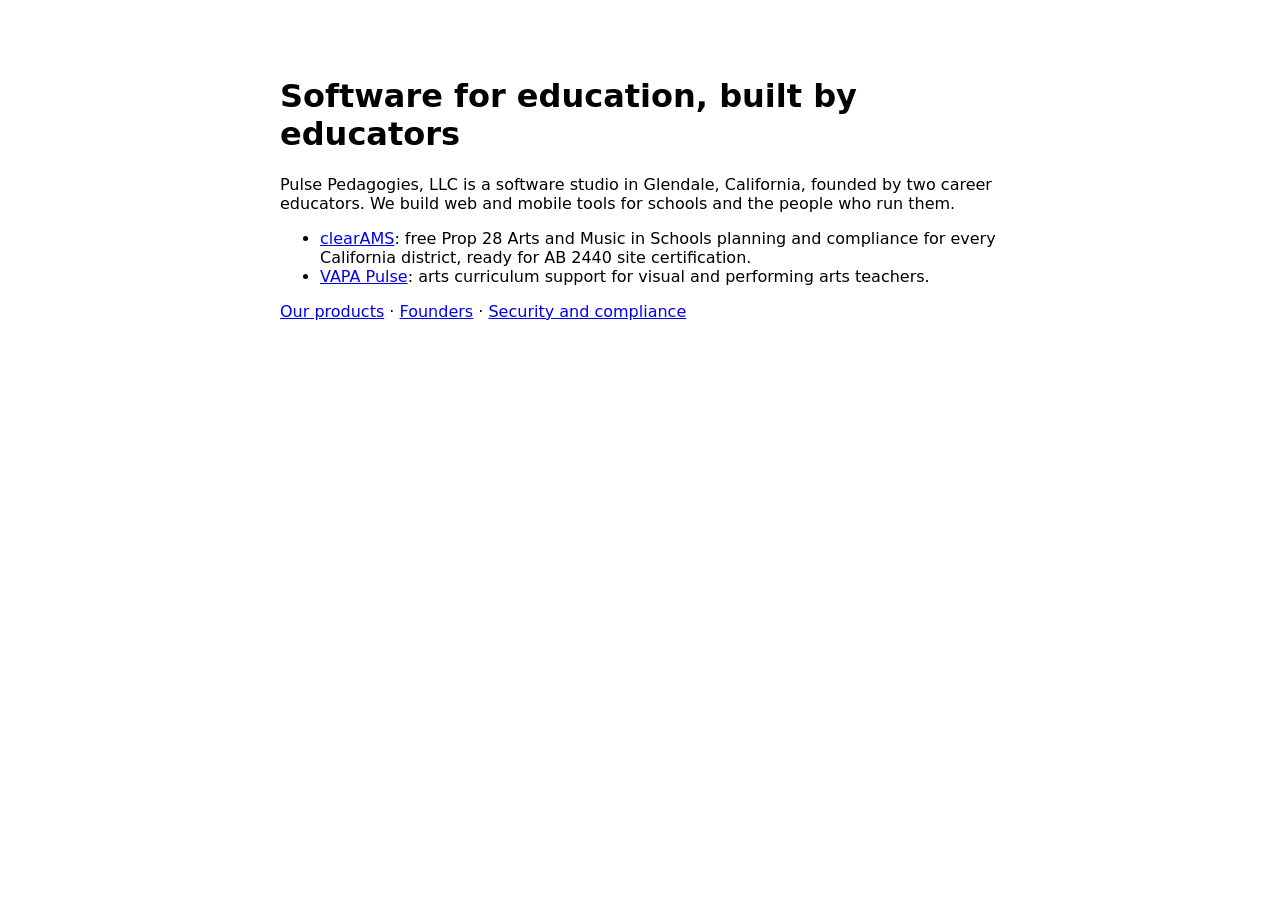
==== index.html @ 89dd2d68 "SEO: robots, sitemap, canonicals, structured data, crawlable fallback" ====
<!doctype html>
<html lang="en">
  <head>
    <meta charset="UTF-8" />
    <meta name="viewport" content="width=device-width, initial-scale=1.0" />
    <link rel="icon" type="image/png" sizes="32x32" href="/favicon-32.png" />
    <link rel="icon" type="image/png" sizes="48x48" href="/favicon-48.png" />
    <link rel="apple-touch-icon" href="/apple-touch-icon.png" />
    <link rel="manifest" href="/site.webmanifest" />
    <meta name="theme-color" content="#1A1A1A" />
    <meta
      name="description"
      content="Pulse Pedagogies is a Glendale, CA software studio founded by educators. Makers of clearAMS (free Prop 28 planning) and VAPA Pulse for arts teachers."
    />
    <meta property="og:image" content="https://pulsepedagogies.com/og-image.jpg" />
    <meta property="og:image:width" content="1200" />
    <meta property="og:image:height" content="630" />
    <meta property="og:image:alt" content="Pulse Pedagogies, LLC" />
    <meta name="twitter:card" content="summary_large_image" />
    <meta property="og:title" content="Pulse Pedagogies · Software for Education, Built by Educators" />
    <meta
      property="og:description"
      content="Pulse Pedagogies is a Glendale, CA software studio founded by educators. Makers of clearAMS (free Prop 28 planning) and VAPA Pulse for arts teachers."
    />
    <title>Pulse Pedagogies · Software for Education, Built by Educators</title>
      <link rel="canonical" href="https://pulsepedagogies.com/" />
    <meta property="og:url" content="https://pulsepedagogies.com/" />
    <meta property="og:type" content="website" />
    <meta property="og:site_name" content="Pulse Pedagogies" />
    <script type="application/ld+json">{"@context":"https://schema.org","@graph":[{"@type":"Organization","@id":"https://pulsepedagogies.com/#org","name":"Pulse Pedagogies, LLC","url":"https://pulsepedagogies.com","logo":"https://pulsepedagogies.com/brand/icon-512.png","description":"A software studio in Glendale, California, founded by educators. Makers of clearAMS and VAPA Pulse.","address":{"@type":"PostalAddress","addressLocality":"Glendale","addressRegion":"CA","addressCountry":"US"},"founder":[{"@id":"https://pulsepedagogies.com/#emil"},{"@id":"https://pulsepedagogies.com/#satenik"}],"owns":[{"@type":"SoftwareApplication","name":"clearAMS","url":"https://clearams.app","applicationCategory":"BusinessApplication"},{"@type":"SoftwareApplication","name":"VAPA Pulse","url":"https://vapapulse.com","applicationCategory":"EducationalApplication"}]},{"@type":"Person","@id":"https://pulsepedagogies.com/#emil","name":"Emil Ahangarzadeh","honorificSuffix":"Ed.D.","jobTitle":"CEO & CTO, Co-Founder","worksFor":{"@id":"https://pulsepedagogies.com/#org"},"award":"2026–27 Outstanding Administrator of Visual and Performing Arts, California Art Education Association","sameAs":["https://www.linkedin.com/in/emil-ahangarzadeh"]},{"@type":"Person","@id":"https://pulsepedagogies.com/#satenik","name":"Satenik Ahangarzadeh","honorificSuffix":"M.Ed.","jobTitle":"COO, Co-Founder","worksFor":{"@id":"https://pulsepedagogies.com/#org"},"sameAs":["https://www.linkedin.com/in/satenik-grigoryan-aa931731"],"image":"https://pulsepedagogies.com/satenik.jpg"}]}</script>
  </head>
  <body>
    <div id="root"><main style="max-width:720px;margin:0 auto;padding:48px 24px;font-family:system-ui,sans-serif"><h1>Software for education, built by educators</h1><p>Pulse Pedagogies, LLC is a software studio in Glendale, California, founded by two career educators. We build web and mobile tools for schools and the people who run them.</p><ul><li><a href="https://clearams.app">clearAMS</a>: free Prop 28 Arts and Music in Schools planning and compliance for every California district, ready for AB 2440 site certification.</li><li><a href="https://vapapulse.com">VAPA Pulse</a>: arts curriculum support for visual and performing arts teachers.</li></ul><p><a href="/products">Our products</a> · <a href="/company">Founders</a> · <a href="/compliance">Security and compliance</a></p></main></div>
    <script type="module" src="/src/portfolio/main.tsx"></script>
  </body>
</html>
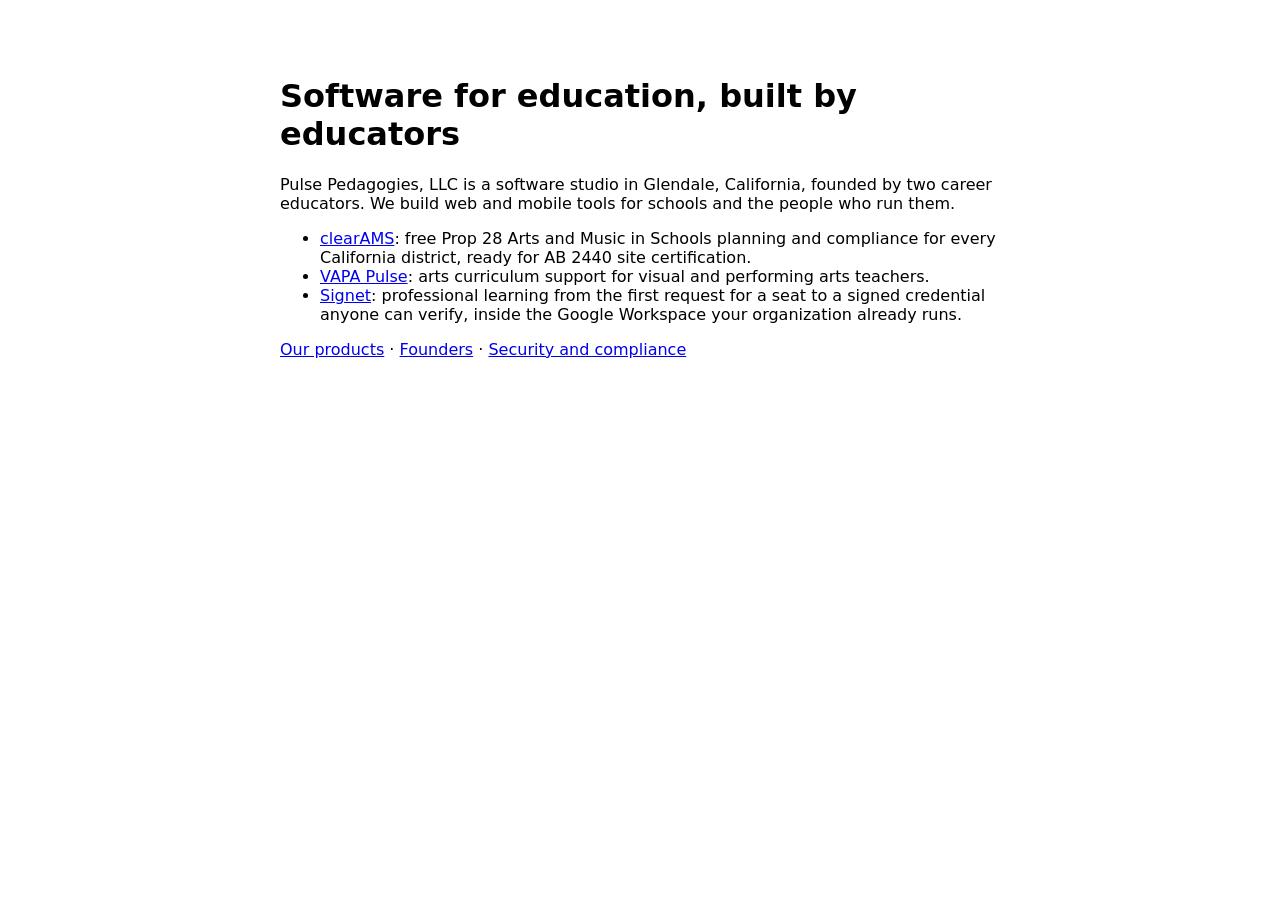
==== commit 886d3e04: "Ship Signet on the site: live status, link to signetsystems.net Signet is in production at signetsys" ====
--- a/index.html
+++ b/index.html
@@ -10,7 +10,7 @@
     <meta name="theme-color" content="#1A1A1A" />
     <meta
       name="description"
-      content="Pulse Pedagogies is a Glendale, CA software studio founded by educators. Makers of clearAMS (free Prop 28 planning) and VAPA Pulse for arts teachers."
+      content="Pulse Pedagogies is a Glendale, CA software studio founded by educators. Makers of clearAMS (free Prop 28 planning), VAPA Pulse for arts teachers, and Signet for professional learning."
     />
     <meta property="og:image" content="https://pulsepedagogies.com/og-image.jpg" />
     <meta property="og:image:width" content="1200" />
@@ -20,17 +20,17 @@
     <meta property="og:title" content="Pulse Pedagogies · Software for Education, Built by Educators" />
     <meta
       property="og:description"
-      content="Pulse Pedagogies is a Glendale, CA software studio founded by educators. Makers of clearAMS (free Prop 28 planning) and VAPA Pulse for arts teachers."
+      content="Pulse Pedagogies is a Glendale, CA software studio founded by educators. Makers of clearAMS (free Prop 28 planning), VAPA Pulse for arts teachers, and Signet for professional learning."
     />
     <title>Pulse Pedagogies · Software for Education, Built by Educators</title>
       <link rel="canonical" href="https://pulsepedagogies.com/" />
     <meta property="og:url" content="https://pulsepedagogies.com/" />
     <meta property="og:type" content="website" />
     <meta property="og:site_name" content="Pulse Pedagogies" />
-    <script type="application/ld+json">{"@context":"https://schema.org","@graph":[{"@type":"Organization","@id":"https://pulsepedagogies.com/#org","name":"Pulse Pedagogies, LLC","url":"https://pulsepedagogies.com","logo":"https://pulsepedagogies.com/brand/icon-512.png","description":"A software studio in Glendale, California, founded by educators. Makers of clearAMS and VAPA Pulse.","address":{"@type":"PostalAddress","addressLocality":"Glendale","addressRegion":"CA","addressCountry":"US"},"founder":[{"@id":"https://pulsepedagogies.com/#emil"},{"@id":"https://pulsepedagogies.com/#satenik"}],"owns":[{"@type":"SoftwareApplication","name":"clearAMS","url":"https://clearams.app","applicationCategory":"BusinessApplication"},{"@type":"SoftwareApplication","name":"VAPA Pulse","url":"https://vapapulse.com","applicationCategory":"EducationalApplication"}]},{"@type":"Person","@id":"https://pulsepedagogies.com/#emil","name":"Emil Ahangarzadeh","honorificSuffix":"Ed.D.","jobTitle":"CEO & CTO, Co-Founder","worksFor":{"@id":"https://pulsepedagogies.com/#org"},"award":"2026–27 Outstanding Administrator of Visual and Performing Arts, California Art Education Association","sameAs":["https://www.linkedin.com/in/emil-ahangarzadeh"]},{"@type":"Person","@id":"https://pulsepedagogies.com/#satenik","name":"Satenik Ahangarzadeh","honorificSuffix":"M.Ed.","jobTitle":"COO, Co-Founder","worksFor":{"@id":"https://pulsepedagogies.com/#org"},"sameAs":["https://www.linkedin.com/in/satenik-grigoryan-aa931731"],"image":"https://pulsepedagogies.com/satenik.jpg"}]}</script>
+    <script type="application/ld+json">{"@context":"https://schema.org","@graph":[{"@type":"Organization","@id":"https://pulsepedagogies.com/#org","name":"Pulse Pedagogies, LLC","url":"https://pulsepedagogies.com","logo":"https://pulsepedagogies.com/brand/icon-512.png","sameAs":["https://www.linkedin.com/company/pulse-pedagogies-llc/","https://www.youtube.com/channel/UCRoGfS2mMqroZtwMoLTaMMw"],"description":"A software studio in Glendale, California, founded by educators. Makers of clearAMS, VAPA Pulse and Signet.","address":{"@type":"PostalAddress","addressLocality":"Glendale","addressRegion":"CA","addressCountry":"US"},"founder":[{"@id":"https://pulsepedagogies.com/#emil"},{"@id":"https://pulsepedagogies.com/#satenik"}],"owns":[{"@type":"SoftwareApplication","name":"clearAMS","url":"https://clearams.app","applicationCategory":"BusinessApplication"},{"@type":"SoftwareApplication","name":"VAPA Pulse","url":"https://vapapulse.com","applicationCategory":"EducationalApplication"},{"@type":"SoftwareApplication","name":"Signet","url":"https://signetsystems.net","applicationCategory":"BusinessApplication"}]},{"@type":"Person","@id":"https://pulsepedagogies.com/#emil","name":"Emil Ahangarzadeh","honorificSuffix":"Ed.D.","jobTitle":"CEO & CTO, Co-Founder","worksFor":{"@id":"https://pulsepedagogies.com/#org"},"award":"2026–27 Outstanding Administrator of Visual and Performing Arts, California Art Education Association","sameAs":["https://www.linkedin.com/in/emil-ahangarzadeh"]},{"@type":"Person","@id":"https://pulsepedagogies.com/#satenik","name":"Satenik Ahangarzadeh","honorificSuffix":"M.Ed.","jobTitle":"COO, Co-Founder","worksFor":{"@id":"https://pulsepedagogies.com/#org"},"sameAs":["https://www.linkedin.com/in/satenik-grigoryan-aa931731"],"image":"https://pulsepedagogies.com/satenik.jpg"}]}</script>
   </head>
   <body>
-    <div id="root"><main style="max-width:720px;margin:0 auto;padding:48px 24px;font-family:system-ui,sans-serif"><h1>Software for education, built by educators</h1><p>Pulse Pedagogies, LLC is a software studio in Glendale, California, founded by two career educators. We build web and mobile tools for schools and the people who run them.</p><ul><li><a href="https://clearams.app">clearAMS</a>: free Prop 28 Arts and Music in Schools planning and compliance for every California district, ready for AB 2440 site certification.</li><li><a href="https://vapapulse.com">VAPA Pulse</a>: arts curriculum support for visual and performing arts teachers.</li></ul><p><a href="/products">Our products</a> · <a href="/company">Founders</a> · <a href="/compliance">Security and compliance</a></p></main></div>
+    <div id="root"><main style="max-width:720px;margin:0 auto;padding:48px 24px;font-family:system-ui,sans-serif"><h1>Software for education, built by educators</h1><p>Pulse Pedagogies, LLC is a software studio in Glendale, California, founded by two career educators. We build web and mobile tools for schools and the people who run them.</p><ul><li><a href="https://clearams.app">clearAMS</a>: free Prop 28 Arts and Music in Schools planning and compliance for every California district, ready for AB 2440 site certification.</li><li><a href="https://vapapulse.com">VAPA Pulse</a>: arts curriculum support for visual and performing arts teachers.</li><li><a href="https://signetsystems.net">Signet</a>: professional learning from the first request for a seat to a signed credential anyone can verify, inside the Google Workspace your organization already runs.</li></ul><p><a href="/products">Our products</a> · <a href="/company">Founders</a> · <a href="/compliance">Security and compliance</a></p></main></div>
     <script type="module" src="/src/portfolio/main.tsx"></script>
   </body>
 </html>
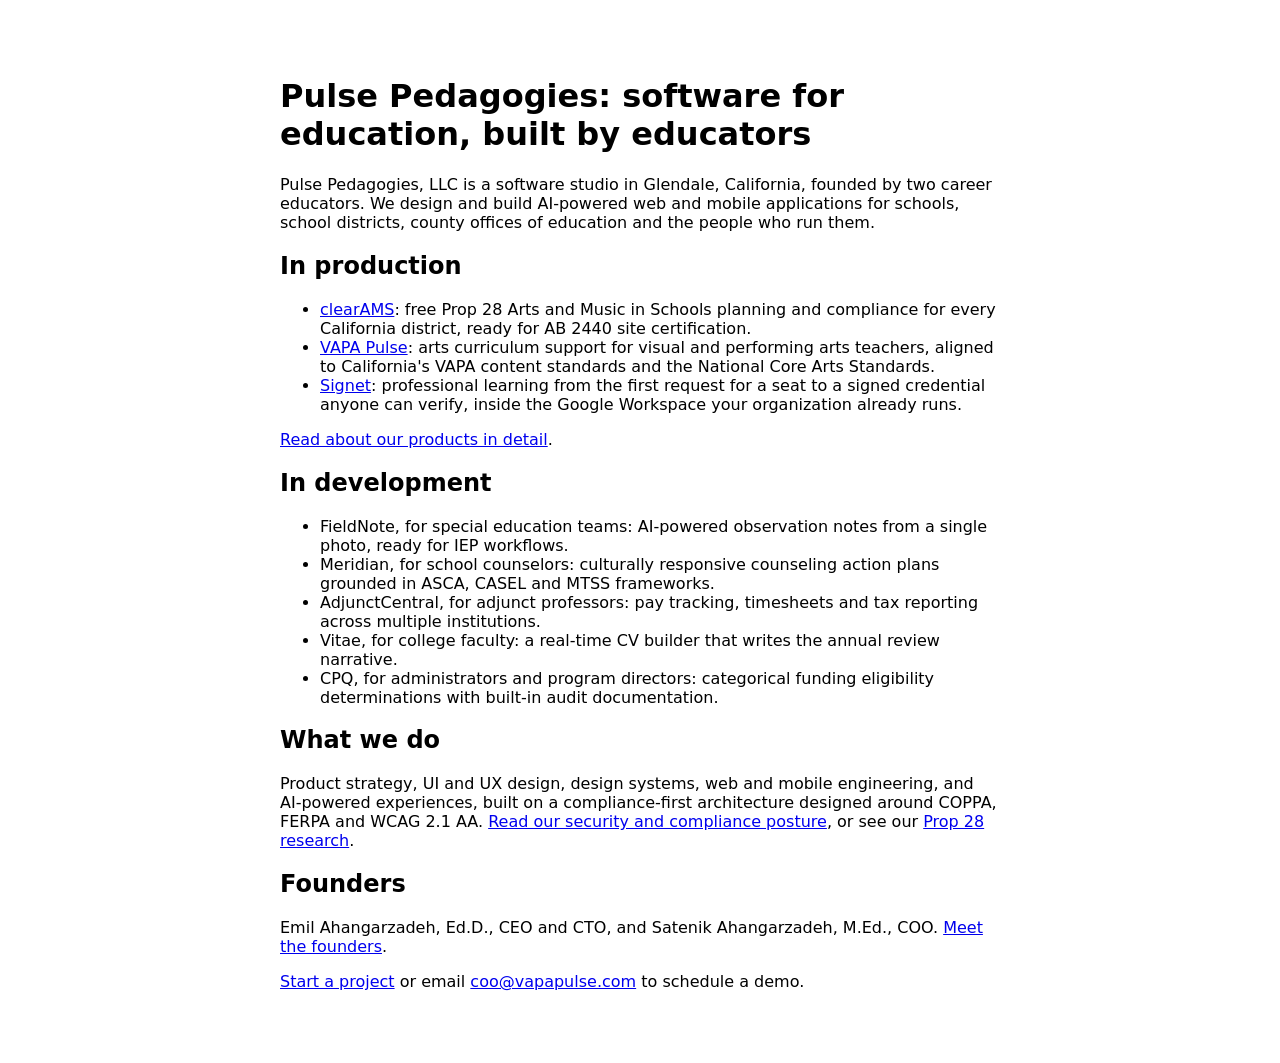
==== commit a1167193: "SEO: fuller crawlable HTML, sitewide internal links, noindex pages.dev - Server HTML on all six page" ====
--- a/index.html
+++ b/index.html
@@ -30,7 +30,30 @@
     <script type="application/ld+json">{"@context":"https://schema.org","@graph":[{"@type":"Organization","@id":"https://pulsepedagogies.com/#org","name":"Pulse Pedagogies, LLC","url":"https://pulsepedagogies.com","logo":"https://pulsepedagogies.com/brand/icon-512.png","sameAs":["https://www.linkedin.com/company/pulse-pedagogies-llc/","https://www.youtube.com/channel/UCRoGfS2mMqroZtwMoLTaMMw"],"description":"A software studio in Glendale, California, founded by educators. Makers of clearAMS, VAPA Pulse and Signet.","address":{"@type":"PostalAddress","addressLocality":"Glendale","addressRegion":"CA","addressCountry":"US"},"founder":[{"@id":"https://pulsepedagogies.com/#emil"},{"@id":"https://pulsepedagogies.com/#satenik"}],"owns":[{"@type":"SoftwareApplication","name":"clearAMS","url":"https://clearams.app","applicationCategory":"BusinessApplication"},{"@type":"SoftwareApplication","name":"VAPA Pulse","url":"https://vapapulse.com","applicationCategory":"EducationalApplication"},{"@type":"SoftwareApplication","name":"Signet","url":"https://signetsystems.net","applicationCategory":"BusinessApplication"}]},{"@type":"Person","@id":"https://pulsepedagogies.com/#emil","name":"Emil Ahangarzadeh","honorificSuffix":"Ed.D.","jobTitle":"CEO & CTO, Co-Founder","worksFor":{"@id":"https://pulsepedagogies.com/#org"},"award":"2026–27 Outstanding Administrator of Visual and Performing Arts, California Art Education Association","sameAs":["https://www.linkedin.com/in/emil-ahangarzadeh"]},{"@type":"Person","@id":"https://pulsepedagogies.com/#satenik","name":"Satenik Ahangarzadeh","honorificSuffix":"M.Ed.","jobTitle":"COO, Co-Founder","worksFor":{"@id":"https://pulsepedagogies.com/#org"},"sameAs":["https://www.linkedin.com/in/satenik-grigoryan-aa931731"],"image":"https://pulsepedagogies.com/satenik.jpg"}]}</script>
   </head>
   <body>
-    <div id="root"><main style="max-width:720px;margin:0 auto;padding:48px 24px;font-family:system-ui,sans-serif"><h1>Software for education, built by educators</h1><p>Pulse Pedagogies, LLC is a software studio in Glendale, California, founded by two career educators. We build web and mobile tools for schools and the people who run them.</p><ul><li><a href="https://clearams.app">clearAMS</a>: free Prop 28 Arts and Music in Schools planning and compliance for every California district, ready for AB 2440 site certification.</li><li><a href="https://vapapulse.com">VAPA Pulse</a>: arts curriculum support for visual and performing arts teachers.</li><li><a href="https://signetsystems.net">Signet</a>: professional learning from the first request for a seat to a signed credential anyone can verify, inside the Google Workspace your organization already runs.</li></ul><p><a href="/products">Our products</a> · <a href="/company">Founders</a> · <a href="/compliance">Security and compliance</a></p></main></div>
+    <div id="root"><main style="max-width:720px;margin:0 auto;padding:48px 24px;font-family:system-ui,sans-serif">
+      <h1>Pulse Pedagogies: software for education, built by educators</h1>
+      <p>Pulse Pedagogies, LLC is a software studio in Glendale, California, founded by two career educators. We design and build AI-powered web and mobile applications for schools, school districts, county offices of education and the people who run them.</p>
+      <h2>In production</h2>
+      <ul>
+        <li><a href="https://clearams.app">clearAMS</a>: free Prop 28 Arts and Music in Schools planning and compliance for every California district, ready for AB 2440 site certification.</li>
+        <li><a href="https://vapapulse.com">VAPA Pulse</a>: arts curriculum support for visual and performing arts teachers, aligned to California's VAPA content standards and the National Core Arts Standards.</li>
+        <li><a href="https://signetsystems.net">Signet</a>: professional learning from the first request for a seat to a signed credential anyone can verify, inside the Google Workspace your organization already runs.</li>
+      </ul>
+      <p><a href="/products">Read about our products in detail</a>.</p>
+      <h2>In development</h2>
+      <ul>
+        <li>FieldNote, for special education teams: AI-powered observation notes from a single photo, ready for IEP workflows.</li>
+        <li>Meridian, for school counselors: culturally responsive counseling action plans grounded in ASCA, CASEL and MTSS frameworks.</li>
+        <li>AdjunctCentral, for adjunct professors: pay tracking, timesheets and tax reporting across multiple institutions.</li>
+        <li>Vitae, for college faculty: a real-time CV builder that writes the annual review narrative.</li>
+        <li>CPQ, for administrators and program directors: categorical funding eligibility determinations with built-in audit documentation.</li>
+      </ul>
+      <h2>What we do</h2>
+      <p>Product strategy, UI and UX design, design systems, web and mobile engineering, and AI-powered experiences, built on a compliance-first architecture designed around COPPA, FERPA and WCAG 2.1 AA. <a href="/compliance">Read our security and compliance posture</a>, or see our <a href="/prop28">Prop 28 research</a>.</p>
+      <h2>Founders</h2>
+      <p>Emil Ahangarzadeh, Ed.D., CEO and CTO, and Satenik Ahangarzadeh, M.Ed., COO. <a href="/company">Meet the founders</a>.</p>
+      <p><a href="/builder">Start a project</a> or email <a href="mailto:coo@vapapulse.com">coo@vapapulse.com</a> to schedule a demo.</p>
+    </main></div>
     <script type="module" src="/src/portfolio/main.tsx"></script>
   </body>
 </html>
